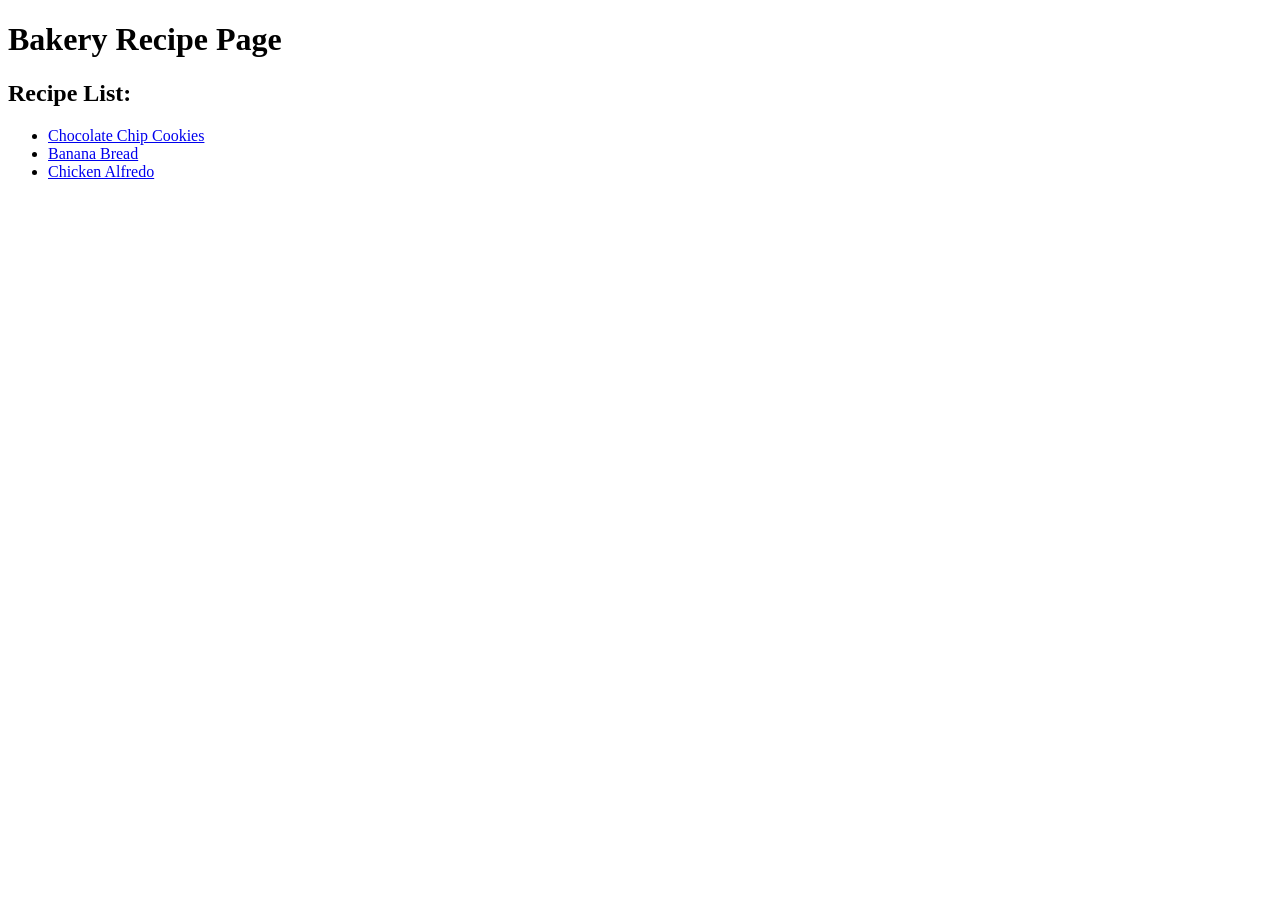
==== Index.html @ 05b8fa3d "BananaBread.html" ====
<!DOCTYPE html>
 <html lang="en">
    
<!-- You're still fixing links 10/11/2025 -->
<head></head>

 <body>

  <h1>Bakery Recipe Page</h1>

  <!-- This is the Cookie Recipe "https://www.allrecipes.com/recipe/10813/best-chocolate-chip-cookies/" -->
   <!--This is the Banana Bread Recipe "https://www.allrecipes.com/recipe/20144/banana-banana-bread/" -->

   <title>Vic's Recipe's for success</title>
   <h2>Recipe List:</h2>
    <ul>
      <li><a href="Cookies.html">Chocolate Chip Cookies</a></li>
      <li><a href="BananaBread.html">Banana Bread</a></li>
      <li><a href="ChickenAlfredo.html">Chicken Alfredo</a></li>

    </ul>
 </body>


 </html>
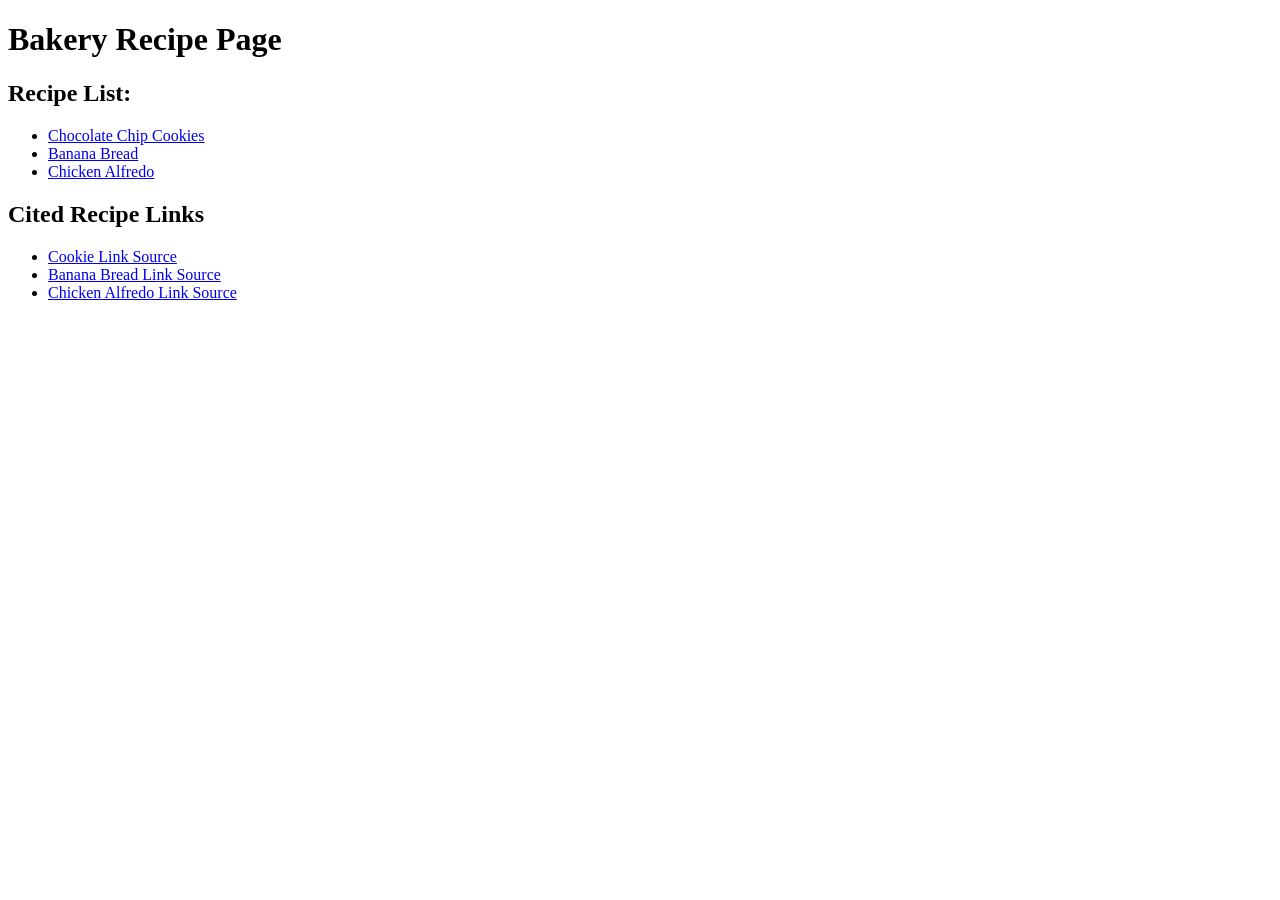
==== commit 46a7c974: "Index.html" ====
--- a/Index.html
+++ b/Index.html
@@ -10,6 +10,7 @@
 
   <!-- This is the Cookie Recipe "https://www.allrecipes.com/recipe/10813/best-chocolate-chip-cookies/" -->
    <!--This is the Banana Bread Recipe "https://www.allrecipes.com/recipe/20144/banana-banana-bread/" -->
+   <!-- This the Chicken Alfredo Recipe "https://www.allrecipes.com/recipe/11970/easy-chicken-alfredo/"-->
 
    <title>Vic's Recipe's for success</title>
    <h2>Recipe List:</h2>
@@ -19,6 +20,13 @@
       <li><a href="ChickenAlfredo.html">Chicken Alfredo</a></li>
 
     </ul>
+
+    <h2>Cited Recipe Links</h2>
+    <ul>
+      <li><a href="https://www.allrecipes.com/recipe/10813/best-chocolate-chip-cookies/">Cookie Link Source</a></li>
+      <li><a href="https://www.allrecipes.com/recipe/20144/banana-banana-bread">Banana Bread Link Source</a></li>
+      <li><a href="https://www.allrecipes.com/recipe/11970/easy-chicken-alfredo">Chicken Alfredo Link Source</a></li>
+    </ul>
  </body>
 
 
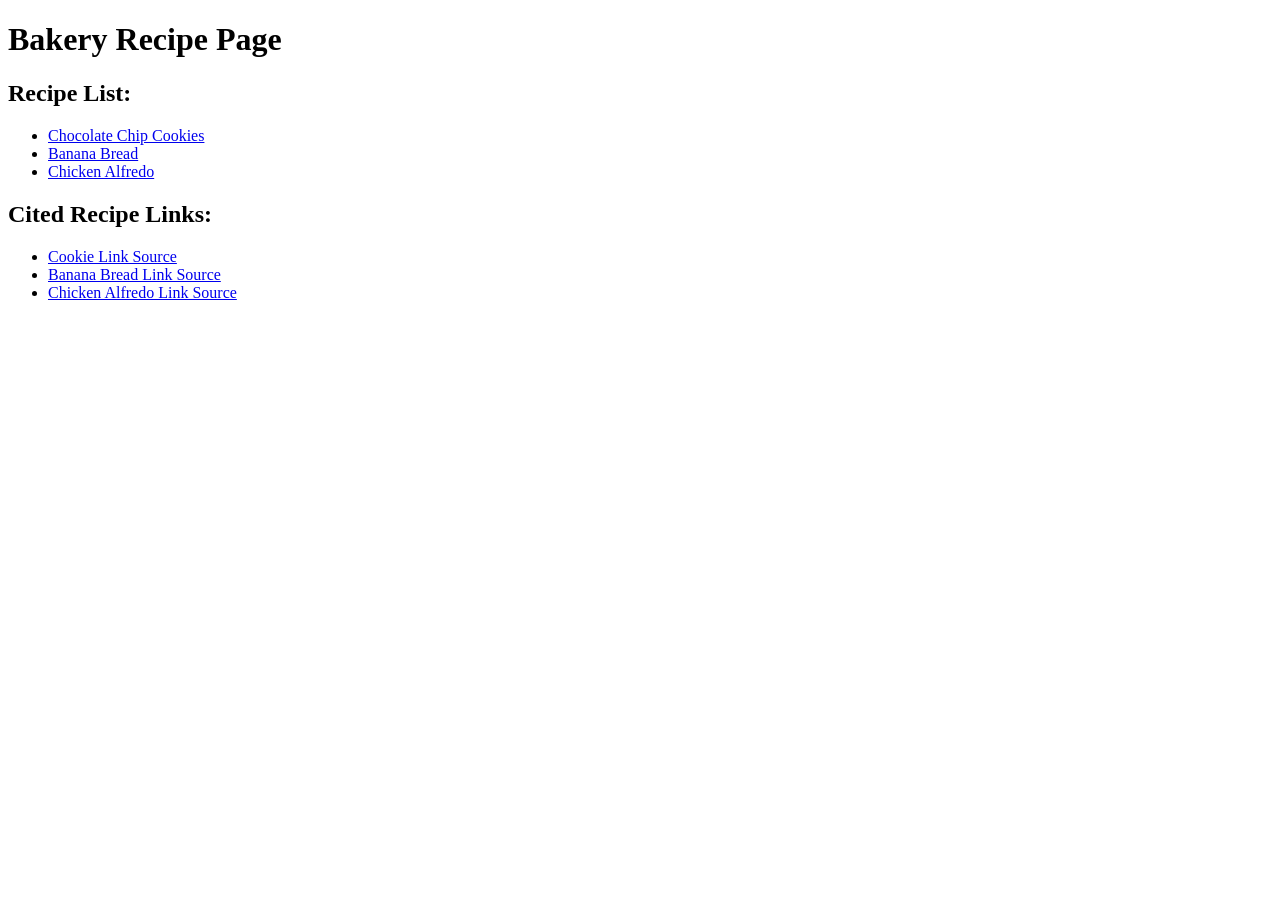
==== commit 097e032f: "Starting CSS additions" ====
--- a/Index.html
+++ b/Index.html
@@ -1,16 +1,17 @@
 <!DOCTYPE html>
  <html lang="en">
-    
-<!-- You're still fixing links 10/11/2025 -->
-<head></head>
+ <!--Continuing with CSS Additions 10/17/25-->   
+<!-- Project finished 10/11/2025 Woohoo!-->
+<head>
+<meta charset="utf-8">
+<link rel="stylesheet" href="styles.css">
+</head>
 
  <body>
 
   <h1>Bakery Recipe Page</h1>
 
-  <!-- This is the Cookie Recipe "https://www.allrecipes.com/recipe/10813/best-chocolate-chip-cookies/" -->
-   <!--This is the Banana Bread Recipe "https://www.allrecipes.com/recipe/20144/banana-banana-bread/" -->
-   <!-- This the Chicken Alfredo Recipe "https://www.allrecipes.com/recipe/11970/easy-chicken-alfredo/"-->
+ 
 
    <title>Vic's Recipe's for success</title>
    <h2>Recipe List:</h2>
@@ -21,12 +22,12 @@
 
     </ul>
 
-    <h2>Cited Recipe Links</h2>
+    <h2>Cited Recipe Links:</h2>
     <ul>
-      <li><a href="https://www.allrecipes.com/recipe/10813/best-chocolate-chip-cookies/">Cookie Link Source</a></li>
-      <li><a href="https://www.allrecipes.com/recipe/20144/banana-banana-bread">Banana Bread Link Source</a></li>
-      <li><a href="https://www.allrecipes.com/recipe/11970/easy-chicken-alfredo">Chicken Alfredo Link Source</a></li>
-    </ul>
+      <li><a href="https://www.allrecipes.com/recipe/10813/best-chocolate-chip-cookies/" target="_blank" rel="noopener noreferrer">Cookie Link Source</a></li>
+      <li><a href="https://www.allrecipes.com/recipe/20144/banana-banana-bread" target="_blank" rel="noopener no referrer">Banana Bread Link Source</a></li>
+      <li><a href="https://www.allrecipes.com/recipe/11970/easy-chicken-alfredo" target="_blank" rel="noopener no referrer">Chicken Alfredo Link Source</a></li>
+    </ul> 
  </body>
 
 
--- a/styles.css
+++ b/styles.css
@@ -0,0 +1,12 @@
+/* styles.css */
+
+div {
+    color:white;
+    background-color: black;
+    
+
+}
+
+p {
+    color: red;
+}
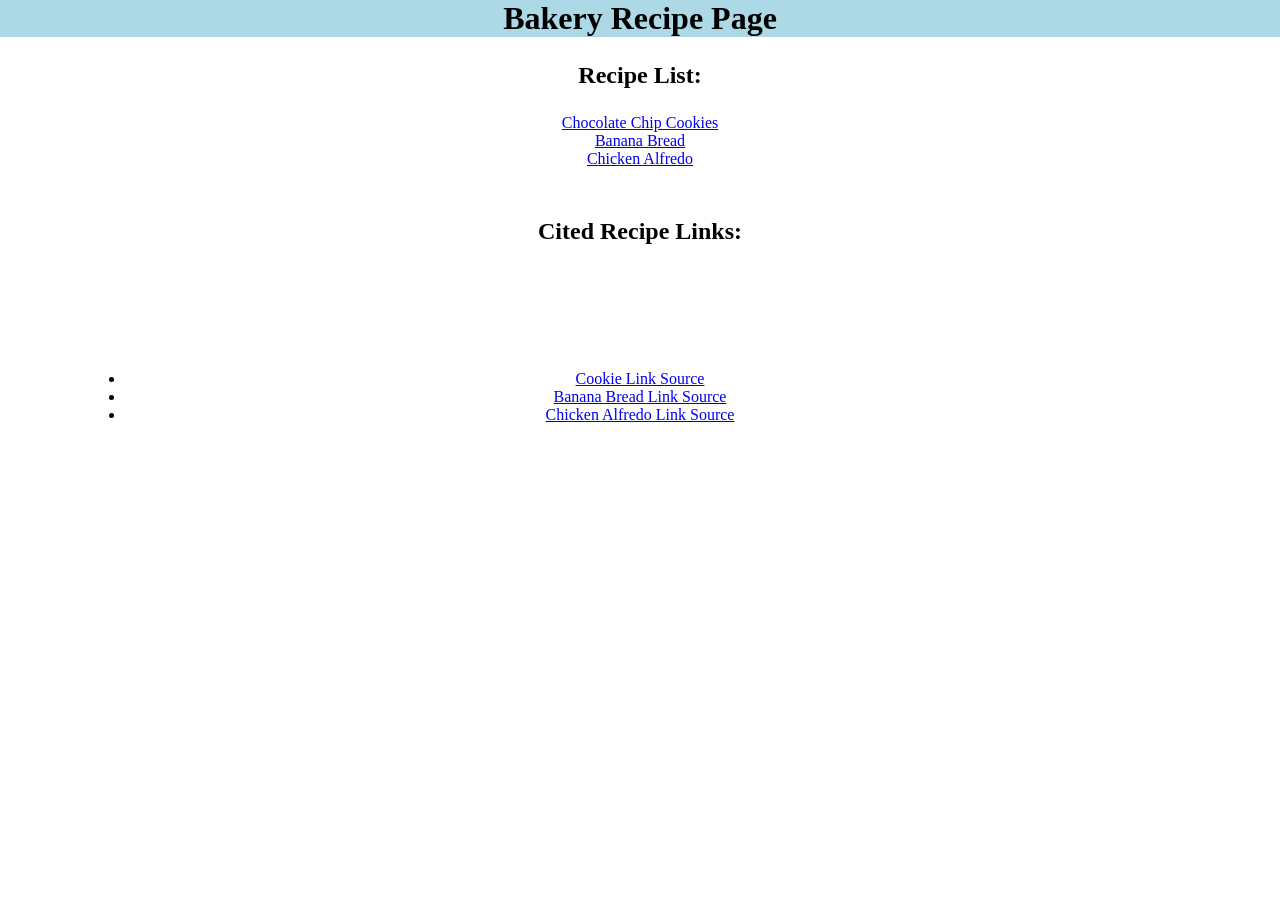
==== commit 1592c7e1: "aligned text" ====
--- a/Index.html
+++ b/Index.html
@@ -8,22 +8,25 @@
 </head>
 
  <body>
+  <div class="Background"></div>
 
-  <h1>Bakery Recipe Page</h1>
+  <h1 class="Header">Bakery Recipe Page</h1>
 
  
 
    <title>Vic's Recipe's for success</title>
-   <h2>Recipe List:</h2>
-    <ul>
-      <li><a href="Cookies.html">Chocolate Chip Cookies</a></li>
+   <h2 class="Recipe Linkhead">Recipe List:</h2>
+    <ul class="Recipe Links">
+     
+      <li class="Cookie"><a href="Cookies.html">Chocolate Chip Cookies</a></li>
       <li><a href="BananaBread.html">Banana Bread</a></li>
       <li><a href="ChickenAlfredo.html">Chicken Alfredo</a></li>
+    
 
     </ul>
 
-    <h2>Cited Recipe Links:</h2>
-    <ul>
+    <h2 class="Citedlinks Citedlinkshead">Cited Recipe Links:</h2>
+    <ul class="Citedlinks">
       <li><a href="https://www.allrecipes.com/recipe/10813/best-chocolate-chip-cookies/" target="_blank" rel="noopener noreferrer">Cookie Link Source</a></li>
       <li><a href="https://www.allrecipes.com/recipe/20144/banana-banana-bread" target="_blank" rel="noopener no referrer">Banana Bread Link Source</a></li>
       <li><a href="https://www.allrecipes.com/recipe/11970/easy-chicken-alfredo" target="_blank" rel="noopener no referrer">Chicken Alfredo Link Source</a></li>
--- a/styles.css
+++ b/styles.css
@@ -1,12 +1,51 @@
 /* styles.css */
 
-div {
-    color:white;
-    background-color: black;
-    
+
+* {
+    margin: 0;
+    padding: 0;
+}
+
+.Recipe, .Header {
+    text-align: center;
 
 }
 
-p {
-    color: red;
+.Header {
+    background-color: lightblue;
+    color: black;
+    display: block;
+    
+}
+
+.Linkhead {
+    margin: block;
+    margin: 25px;
+
+}
+
+.Links {
+    margin: 20p;
+
+}
+
+.Cookie {
+
+}
+
+.Citedlinkshead, .Citedlinks {
+    text-align: center;
+    margin: 125px;
+
+}
+
+.Citedlinkshead {
+    margin-top: 50px;
+}
+
+.Background {
+
+    width: 800px
+    height: auto;
+    background-color: grey;
 }
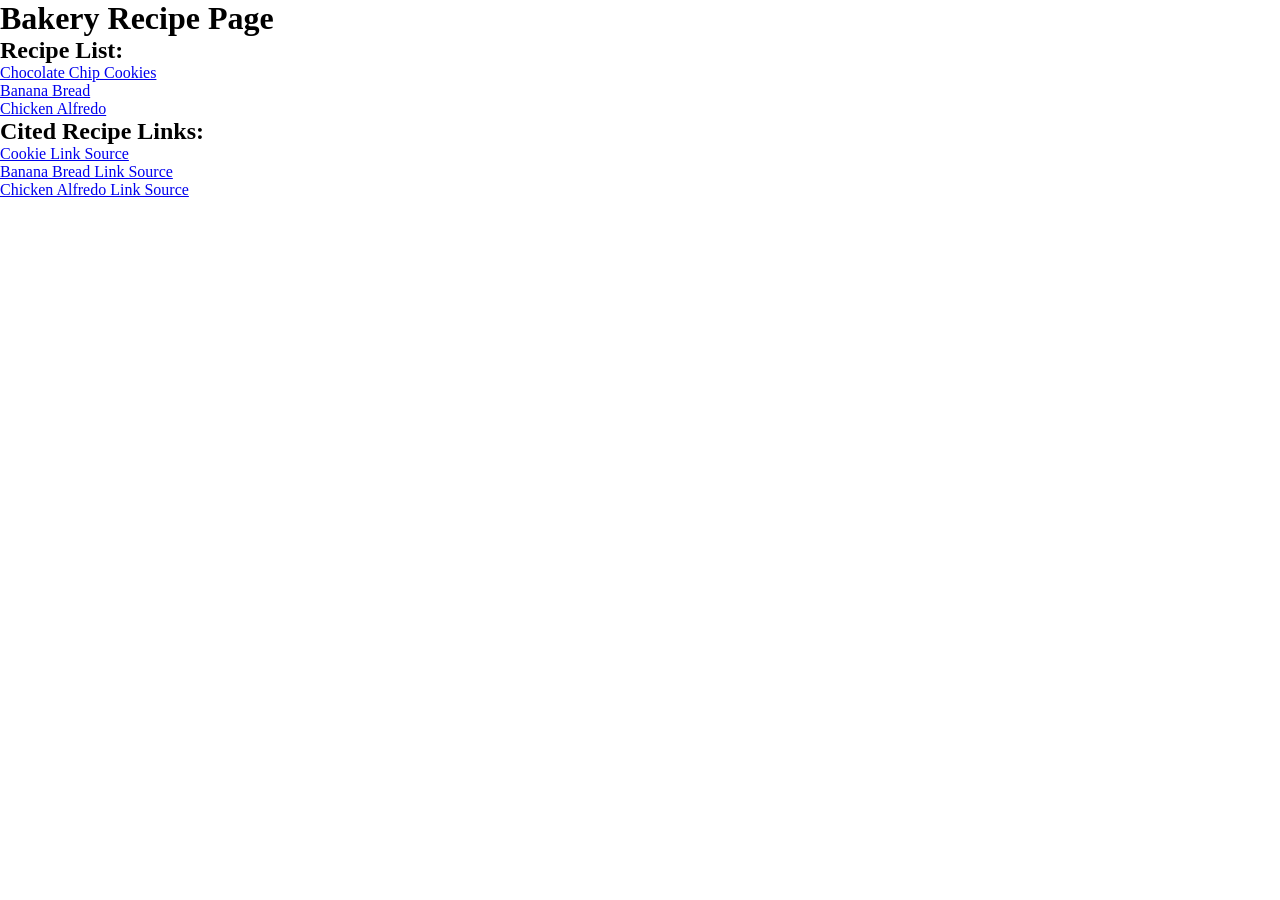
==== commit ca41ec8a: "Restarting formatting" ====
--- a/Index.html
+++ b/Index.html
@@ -8,29 +8,31 @@
 </head>
 
  <body>
-  <div class="Background"></div>
+ 
 
-  <h1 class="Header">Bakery Recipe Page</h1>
+  <h1>Bakery Recipe Page</h1>
 
  
 
    <title>Vic's Recipe's for success</title>
-   <h2 class="Recipe Linkhead">Recipe List:</h2>
-    <ul class="Recipe Links">
+   <h2>Recipe List:</h2>
+   <p>
+    <ul>
      
-      <li class="Cookie"><a href="Cookies.html">Chocolate Chip Cookies</a></li>
+      <li><a href="Cookies.html">Chocolate Chip Cookies</a></li>
       <li><a href="BananaBread.html">Banana Bread</a></li>
-      <li><a href="ChickenAlfredo.html">Chicken Alfredo</a></li>
-    
-
+      <li><a href="ChickenAlfredo.html">Chicken Alfredo</a></li></p>
+  
     </ul>
 
-    <h2 class="Citedlinks Citedlinkshead">Cited Recipe Links:</h2>
-    <ul class="Citedlinks">
+    <h2 class="Citedlinkshead">Cited Recipe Links:</h2>
+    <P>
+    <ul>
       <li><a href="https://www.allrecipes.com/recipe/10813/best-chocolate-chip-cookies/" target="_blank" rel="noopener noreferrer">Cookie Link Source</a></li>
       <li><a href="https://www.allrecipes.com/recipe/20144/banana-banana-bread" target="_blank" rel="noopener no referrer">Banana Bread Link Source</a></li>
       <li><a href="https://www.allrecipes.com/recipe/11970/easy-chicken-alfredo" target="_blank" rel="noopener no referrer">Chicken Alfredo Link Source</a></li>
     </ul> 
+    </P>
  </body>
 
 
--- a/styles.css
+++ b/styles.css
@@ -5,47 +5,3 @@
     margin: 0;
     padding: 0;
 }
-
-.Recipe, .Header {
-    text-align: center;
-
-}
-
-.Header {
-    background-color: lightblue;
-    color: black;
-    display: block;
-    
-}
-
-.Linkhead {
-    margin: block;
-    margin: 25px;
-
-}
-
-.Links {
-    margin: 20p;
-
-}
-
-.Cookie {
-
-}
-
-.Citedlinkshead, .Citedlinks {
-    text-align: center;
-    margin: 125px;
-
-}
-
-.Citedlinkshead {
-    margin-top: 50px;
-}
-
-.Background {
-
-    width: 800px
-    height: auto;
-    background-color: grey;
-}
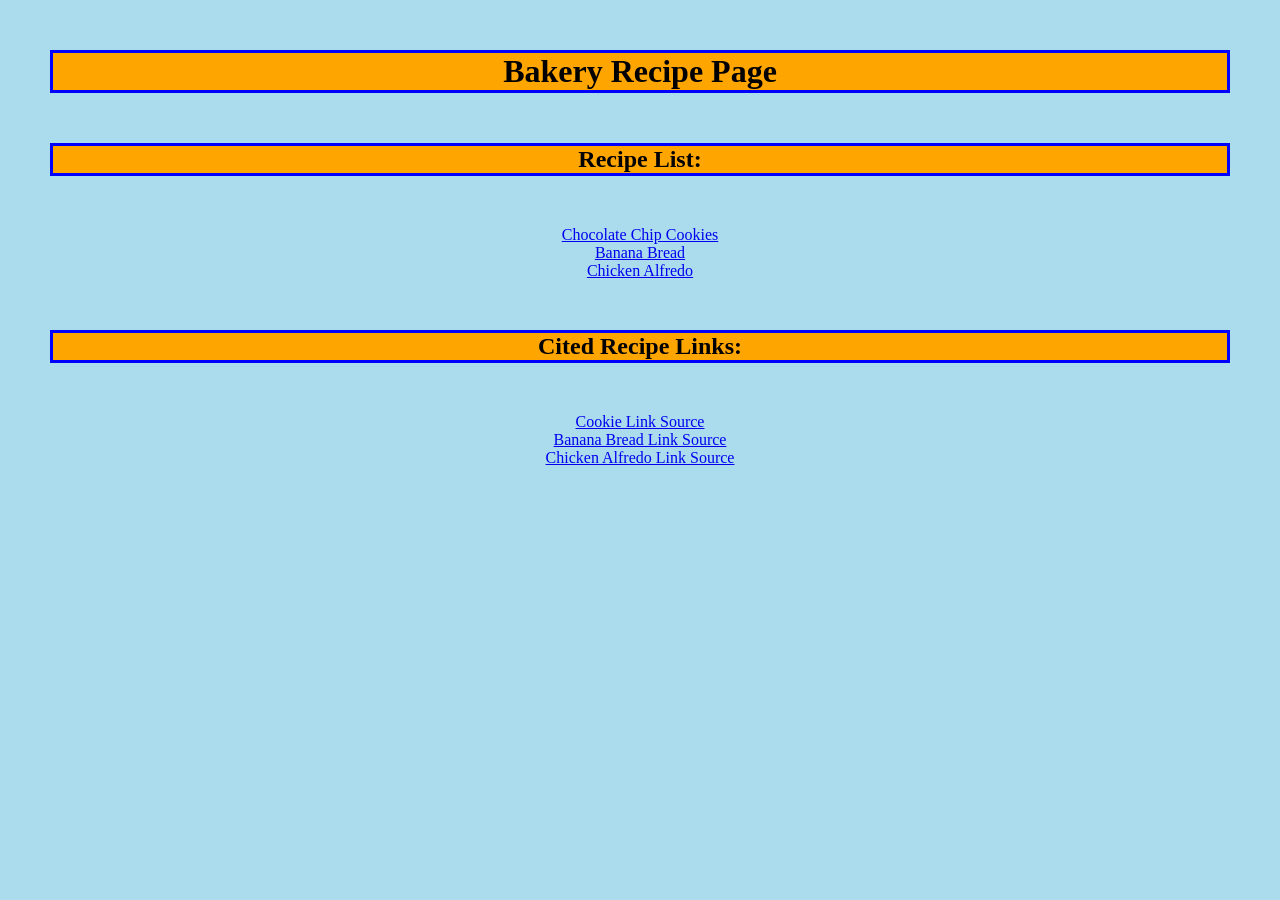
==== commit 6ccc7f8b: "Index.html" ====
--- a/Index.html
+++ b/Index.html
@@ -10,12 +10,12 @@
  <body>
  
 
-  <h1>Bakery Recipe Page</h1>
+  <h1 class="Headers">Bakery Recipe Page</h1>
 
  
 
    <title>Vic's Recipe's for success</title>
-   <h2>Recipe List:</h2>
+   <h2 class="Headers">Recipe List:</h2>
    <p>
     <ul>
      
@@ -25,7 +25,7 @@
   
     </ul>
 
-    <h2 class="Citedlinkshead">Cited Recipe Links:</h2>
+    <h2 class="Headers">Cited Recipe Links:</h2>
     <P>
     <ul>
       <li><a href="https://www.allrecipes.com/recipe/10813/best-chocolate-chip-cookies/" target="_blank" rel="noopener noreferrer">Cookie Link Source</a></li>
--- a/styles.css
+++ b/styles.css
@@ -4,4 +4,22 @@
 * {
     margin: 0;
     padding: 0;
+       
+
 }
+
+.Headers {
+    text-align: center;
+    background-color: orange;
+    display: block;
+    margin: 50px;
+    border: 3px solid;
+    border-color: blue;
+}
+
+body {
+    text-align: center;
+    background-color: rgb(170, 220, 238)
+ 
+}
+
